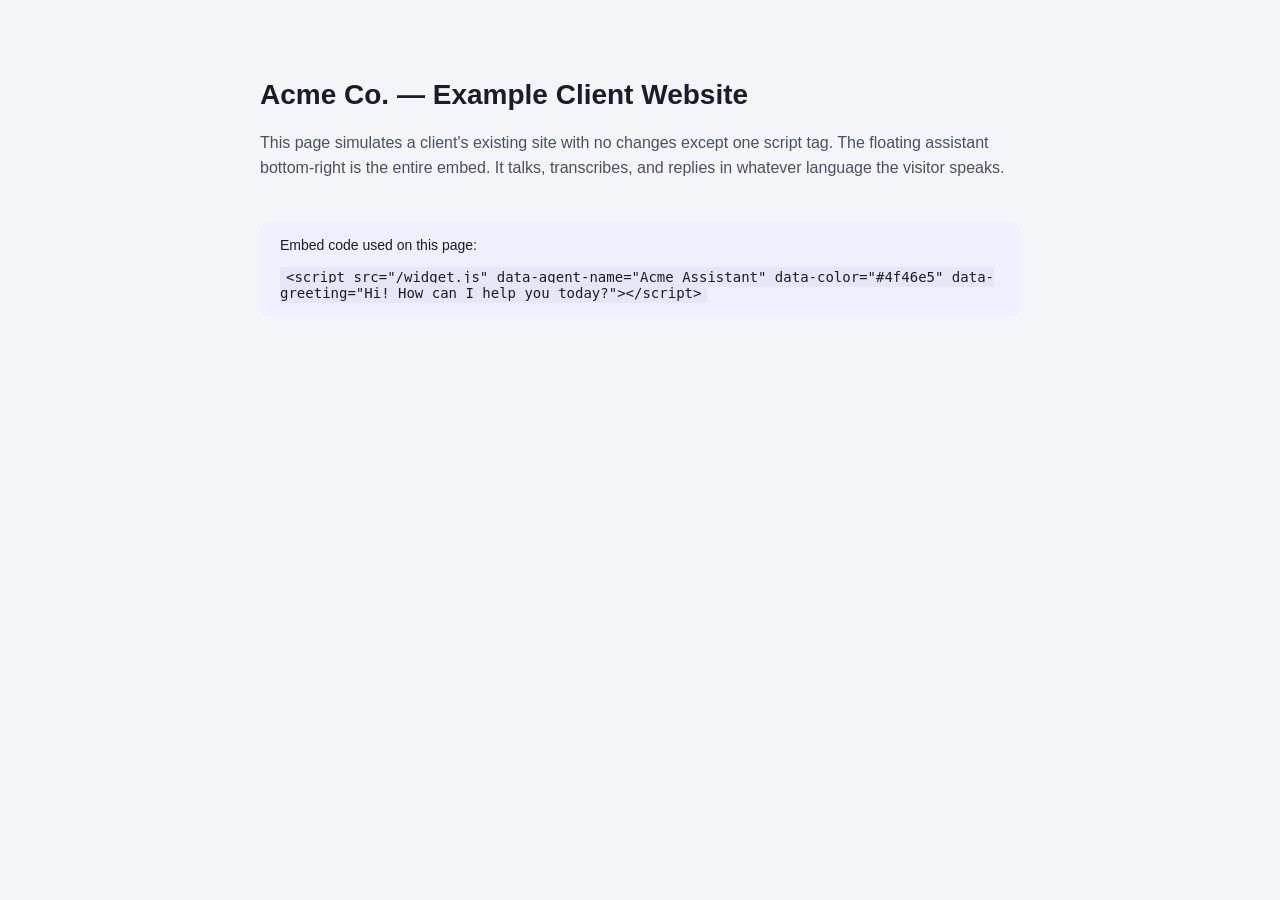
==== static/widget-demo.html @ f268b2a2 "UPDATED UI" ====
<!DOCTYPE html>
<html lang="en">
<head>
<meta charset="UTF-8">
<meta name="viewport" content="width=device-width, initial-scale=1.0">
<title>Widget Demo — Client Site Preview</title>
<style>
  body { font-family: -apple-system, BlinkMacSystemFont, "Segoe UI", Roboto, sans-serif; margin: 0; background: #f4f5f9; color: #1a1c29; }
  .page { max-width: 760px; margin: 0 auto; padding: 60px 24px; }
  h1 { font-size: 28px; }
  p { line-height: 1.6; color: #4b4f63; }
  .note { margin-top: 40px; padding: 16px 20px; background: #eef0ff; border-radius: 10px; font-size: 14px; }
  code { background: #e5e7f5; padding: 2px 6px; border-radius: 4px; }
</style>
</head>
<body>
  <div class="page">
    <h1>Acme Co. — Example Client Website</h1>
    <p>This page simulates a client's existing site with no changes except one script tag.
       The floating assistant bottom-right is the entire embed. It talks, transcribes, and
       replies in whatever language the visitor speaks.</p>
    <div class="note">
      Embed code used on this page:<br><br>
      <code>&lt;script src="/widget.js" data-agent-name="Acme Assistant" data-color="#4f46e5" data-greeting="Hi! How can I help you today?"&gt;&lt;/script&gt;</code>
    </div>
  </div>

  <script src="/widget.js"
          data-agent-name="Acme Assistant"
          data-color="#4f46e5"
          data-greeting="Hi! How can I help you today?"
          data-position="bottom-right"></script>
</body>
</html>
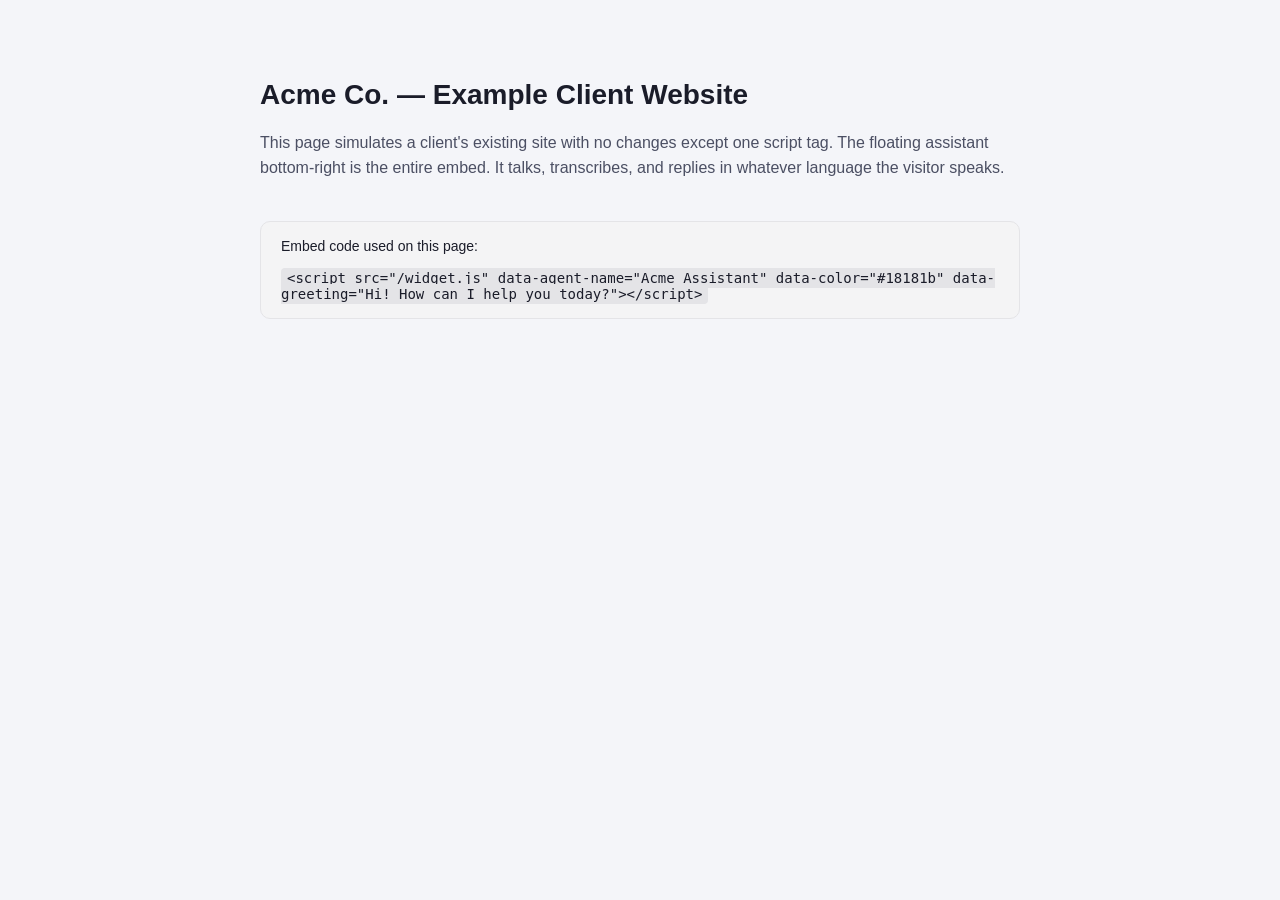
==== commit 4eb26282: "style: switch to minimalist light monochrome design for UI and OG banner" ====
--- a/static/widget-demo.html
+++ b/static/widget-demo.html
@@ -9,8 +9,8 @@
   .page { max-width: 760px; margin: 0 auto; padding: 60px 24px; }
   h1 { font-size: 28px; }
   p { line-height: 1.6; color: #4b4f63; }
-  .note { margin-top: 40px; padding: 16px 20px; background: #eef0ff; border-radius: 10px; font-size: 14px; }
-  code { background: #e5e7f5; padding: 2px 6px; border-radius: 4px; }
+  .note { margin-top: 40px; padding: 16px 20px; background: #f4f4f5; border: 1px solid #e4e4e7; border-radius: 10px; font-size: 14px; }
+  code { background: #e4e4e7; padding: 2px 6px; border-radius: 4px; }
 </style>
 </head>
 <body>
@@ -21,13 +21,13 @@
        replies in whatever language the visitor speaks.</p>
     <div class="note">
       Embed code used on this page:<br><br>
-      <code>&lt;script src="/widget.js" data-agent-name="Acme Assistant" data-color="#4f46e5" data-greeting="Hi! How can I help you today?"&gt;&lt;/script&gt;</code>
+      <code>&lt;script src="/widget.js" data-agent-name="Acme Assistant" data-color="#18181b" data-greeting="Hi! How can I help you today?"&gt;&lt;/script&gt;</code>
     </div>
   </div>
 
   <script src="/widget.js"
           data-agent-name="Acme Assistant"
-          data-color="#4f46e5"
+          data-color="#18181b"
           data-greeting="Hi! How can I help you today?"
           data-position="bottom-right"></script>
 </body>
